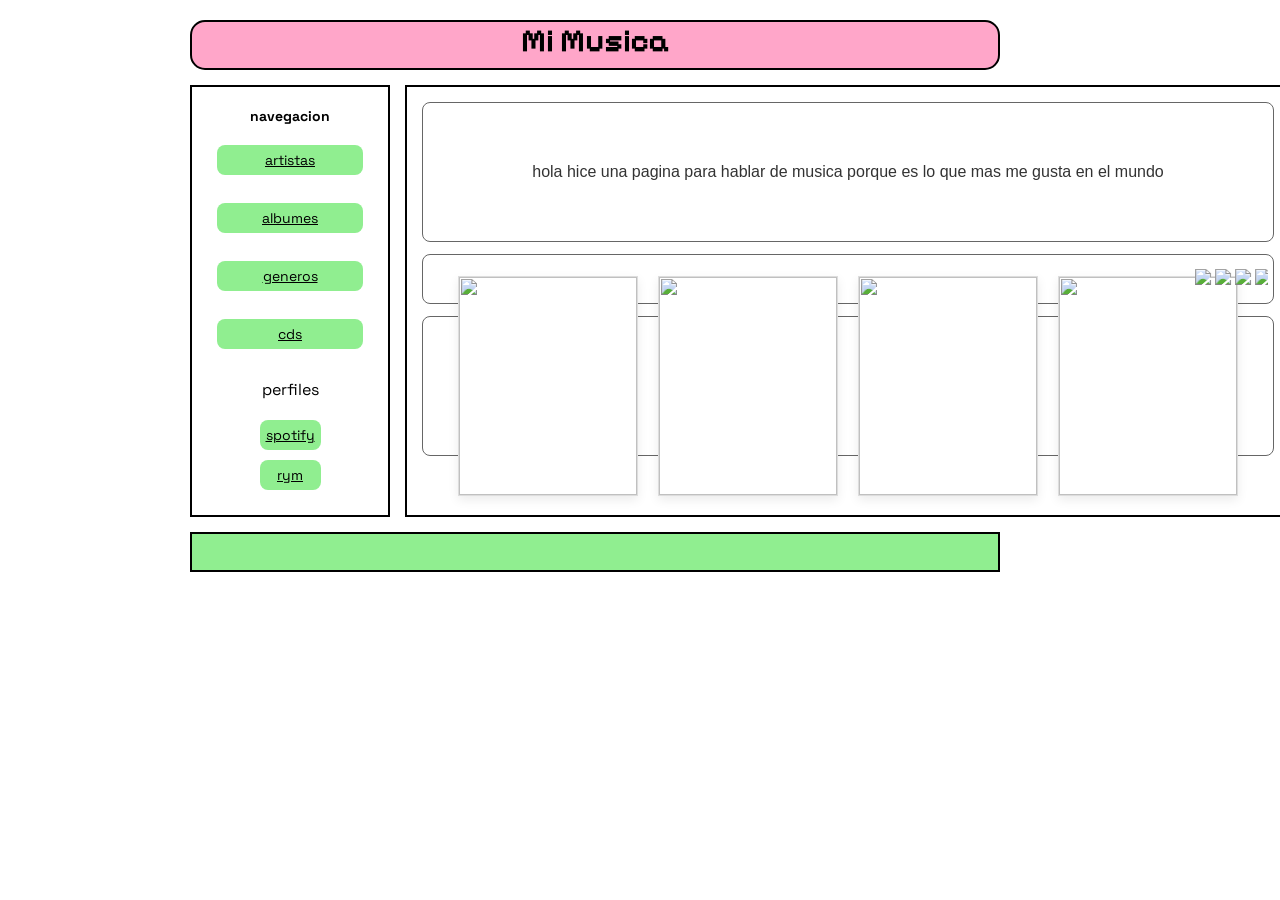
==== index.html @ 6909b024 "Add files via upload" ====
<!DOCTYPE html>
<html lang="en">
<head>
    <meta charset="UTF-8">
    <meta name="viewport" content="width=device-width, initial-scale=1.0">
      <title>Document</title>
      
    <link rel="stylesheet" href="./css/style.css"/>
    <link rel="stylesheet" href="https://cdn.cursors-4u.net/cursors/animated/cute-pink-music-note-14b4fcc7-32.css">

</head>
<body>
 <!DOCTYPE html>
<html lang="es">
<head>
    <meta charset="UTF-8">
    <meta name="viewport" content="width=device-width, initial-scale=1.0">
    <title>Mi Web Layout</title>
    <link rel="stylesheet" href="style.css">
    <style>
@import url('https://fonts.googleapis.com/css2?family=Source+Sans+3:ital,wght@0,200..900;1,200..900&family=Space+Grotesk:wght@300..700&display=swap');
</style>
</head>
<body>

    <div class="wrapper">
        <div class="main-container">
            
            <header class="header-banner"> 

<h1>Mi Musica</h1>
     </header>

            <div class="layout">
                
                <aside class="sidebar">
                    <span class="seccion-titulo">navegacion</span>
                    <nav class="links">
                        <a href="artistas.html" class="boton">artistas</a>
                        <a href="./albumes.html" class="boton">albumes</a>
                        <a href="./generos.html" class="boton">generos</a>
                        <a href="./cds.html" class="boton">cds</a>
                    </nav>

                    <span class="section">perfiles</span>
                    <nav class="nav-links">
                        <a href="https://open.spotify.com/user/qnzxxn2ys7qlrrcorur1vzp0i/playlists" class="boton">spotify</a>
                        <a href="https://rateyourmusic.com/~sweetrevengee" class="boton">rym</a>
                    </nav>
                </aside>

                <main class="main">
                    
                    <section class="card text-box">
                        <p>hola hice una pagina para hablar de musica porque es lo que mas me gusta en el mundo</p>
                    </section>

                    <section class="card marquee-box">
                        <marquee behavior="scroll" direction="left">
                        <img src="https://64.media.tumblr.com/5c58e8a4a756ac82d5855844a6247978/7656b49e737a4985-fc/s100x200/be6fcfbeb32bbfeb6c6a02a145163d37316a2db2.webp">
                        <img src="https://64.media.tumblr.com/79b2adae0bb500f1b65791968c1eb6fa/7656b49e737a4985-27/s100x200/1f3915a3a986bd6dd9c1a20815f085bb56bae6fe.jpg">
                        <img src="https://64.media.tumblr.com/390c49fcf7030a114e58c217a29cff1b/5c1e6870f860eaed-5c/s100x200/e48a8dc2b9001d7c285347b66b458e98729e8244.webp">
                        <img src="https://64.media.tumblr.com/37ea712bd4a69267837ee8f23d562310/5c1e6870f860eaed-73/s100x200/6f3deae6b15a9194f74f9ad3cae5ea0590d3ccdb.pnj">
                        <img src="https://64.media.tumblr.com/c6818af9fb1763a6f104ceee852716bc/2a82d14d0f12a044-8e/s100x200/14a610edd3a7d371f6e70d8f9489aeaf729f51db.pnj">
                        <img src="https://64.media.tumblr.com/6e68e270728a2cc7c16765c32f750361/53f61215327136e5-bd/s100x200/6d7490fb809c99a06357ced6ae6f3452a14d1e11.pnj">
                     
                        </marquee>
                    </section>

                    <section class="card fotos-box">
                         <div class="cards-container">

      <div class="album-img-card">
        <img src="https://i.pinimg.com/736x/6c/64/10/6c6410fb7384639a5323d637678d42bc.jpg">
      </div>
       <div class="album-img-card">
        <img src="https://i.pinimg.com/736x/ab/df/51/abdf51da3eb371b51f0b217e3805319e.jpg">
      </div>
       <div class="album-img-card">
        <img src="https://i.pinimg.com/736x/bc/de/91/bcde91c5c0243c757030eb2ff89fc6e0.jpg">
      </div>
       <div class="album-img-card">
        <img src="https://i.pinimg.com/736x/e2/ff/20/e2ff2070e13bbf8a7ce3f488c8eec318.jpg">
      </div>
                    </section>

                </main>
            </div>

            <footer class="footer"></footer>

        </div>
    </div>

</body>
</html>
---- css/style.css ----
@import url('https://fonts.googleapis.com/css2?family=Pixelify+Sans:wght@400..700&family=Source+Sans+3:ital,wght@0,200..900;1,200..900&family=Space+Grotesk:wght@300..700&display=swap');

* {
    margin: 0;
    padding: 0;
    box-sizing: border-box;
    font-family: 'Space Grotesk' , 'Source Sans 3'
}


body{
   background-image: url('https://i.pinimg.com/1200x/2c/e1/f2/2ce1f2e7a7491328b5bcf3b46e0a3eec.jpg');
    background-size: cover;
    display: flex;
    justify-content: center;
    padding: 20px 0;
}

p{
    font-family: helvetica;
    text-align: justify;
}

h1 {
font-family: "Pixelify Sans" ;
text-align: center;

}


.main-container {
    width: 90%;
    max-width: 900px;
    background-color: transparent;
    display: flex;
    flex-direction: column;
    gap: 15px;
}


.header-banner {
    background-color: #FFA6C9; 
    height: 50px;
    border-radius: 15px;
    border: 2px solid #000;
}

 
.layout {
    display: grid;
    grid-template-columns: 200px 1fr;
    gap: 15px;
}


.sidebar {
    background-color: #ffffff;
    border: 2px solid #000;
    padding: 15px;
    display: flex;
    flex-direction: column;
    align-items: center;
    gap: 10px;
}

.seccion-titulo {
    font-family: Space Grotesk;
    font-size: 14px;
    font-weight: bold;
    margin-top: 5px;
}

.links {
    display: flex;
    flex-direction: column;
    gap: 8px;
    width: 100%;
    margin-bottom: 10px;
}


.boton {
    display: block;
    text-align: center;
    background-color: #90EE90;
    color: #000;
    padding: 5px;
    margin: 10px;
    border-radius: 8px;
    font-size: 14px;
    border: 1px solid transparent;
    transition: background 0.2s;
}

.boton:hover {
    background-color: #77dd77;
    border: 1px solid #000;
}

.main {
    background-color: #ffffff;
    border: 2px solid #000;
    padding: 15px;
    display: flex;
    flex-direction: column;
    gap: 12px;
}


.cards-container {
  display: flex;       /* Activa el diseño en caja flexible */
  flex-direction: row; /* Fuerza la alineación horizontal (ya viene por defecto) */
  flex-wrap: nowrap;     /* Si se acaba el espacio en pantalla, las tarjetas bajan solas */
  gap: 20px;           /* Crea una separación uniforme de 20px entre cada tarjeta */
  justify-content: center; /* Centra el grupo de tarjetas en la pantalla (opcional) */
  padding: 20px;
}

.album-img-card {
    width: 180px;
    height: 220px;           /* Las hacemos cuadradas tipo CD, o 220px si las quieres más altas */
    background-color: #ffffff;
    overflow: hidden;        /* Esconde lo que se pase de la tarjeta */
    border: 1px solid #ddd;
    box-shadow: 0 4px 10px rgba(0, 0, 0, 0.08);
}


.album-img-card img {
    width: 100%;
    height: 100%;
    object-fit: cover;       /* Ajusta la imagen al cuadrado sin deformarla */
    display: block;
}

.card {
    border: 1px solid #666;
    border-radius: 8px;
    padding: 15px;
    display: flex;
    align-items: center;
    justify-content: center;
    color: #333;
}

.text-box {
    height: 140px;
}

.marquee-box {
    height: 50px;
    padding: 0 5px;
    overflow: hidden;
}

.marquee-box marquee {
    font-size: 16px;
    font-weight: bold;
}

.fotos-box {
    height: 140px;
}


.footer {
    background-color: #90EE90; /* Verde claro */
    height: 40px;
    border: 2px solid #000;
}
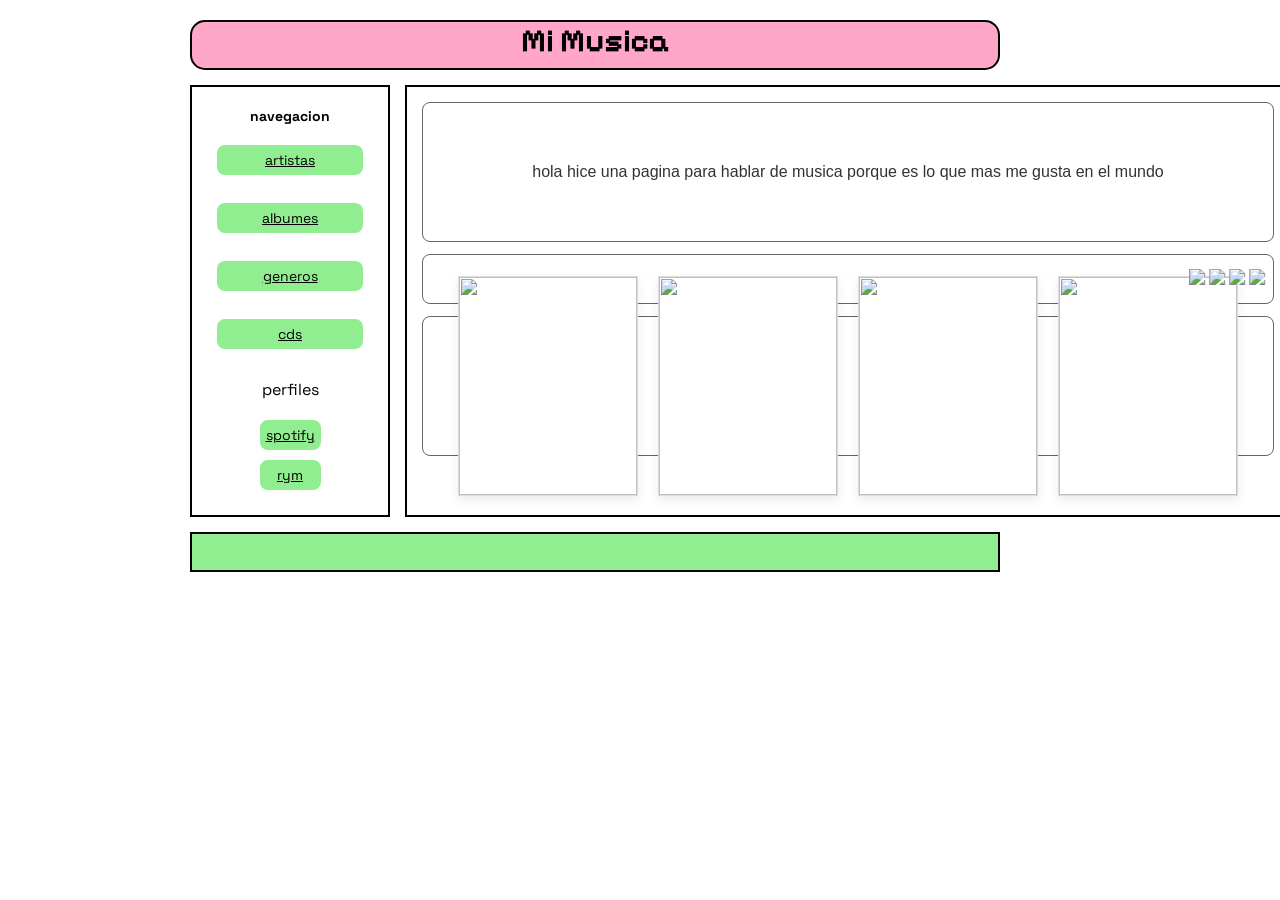
==== commit 8405ca9f: "Update index.html" ====
--- a/index.html
+++ b/index.html
@@ -3,7 +3,7 @@
 <head>
     <meta charset="UTF-8">
     <meta name="viewport" content="width=device-width, initial-scale=1.0">
-      <title>Document</title>
+      <title>Mi Musica</title>
       
     <link rel="stylesheet" href="./css/style.css"/>
     <link rel="stylesheet" href="https://cdn.cursors-4u.net/cursors/animated/cute-pink-music-note-14b4fcc7-32.css">
@@ -93,4 +93,4 @@
     </div>
 
 </body>
-</html>+</html>
